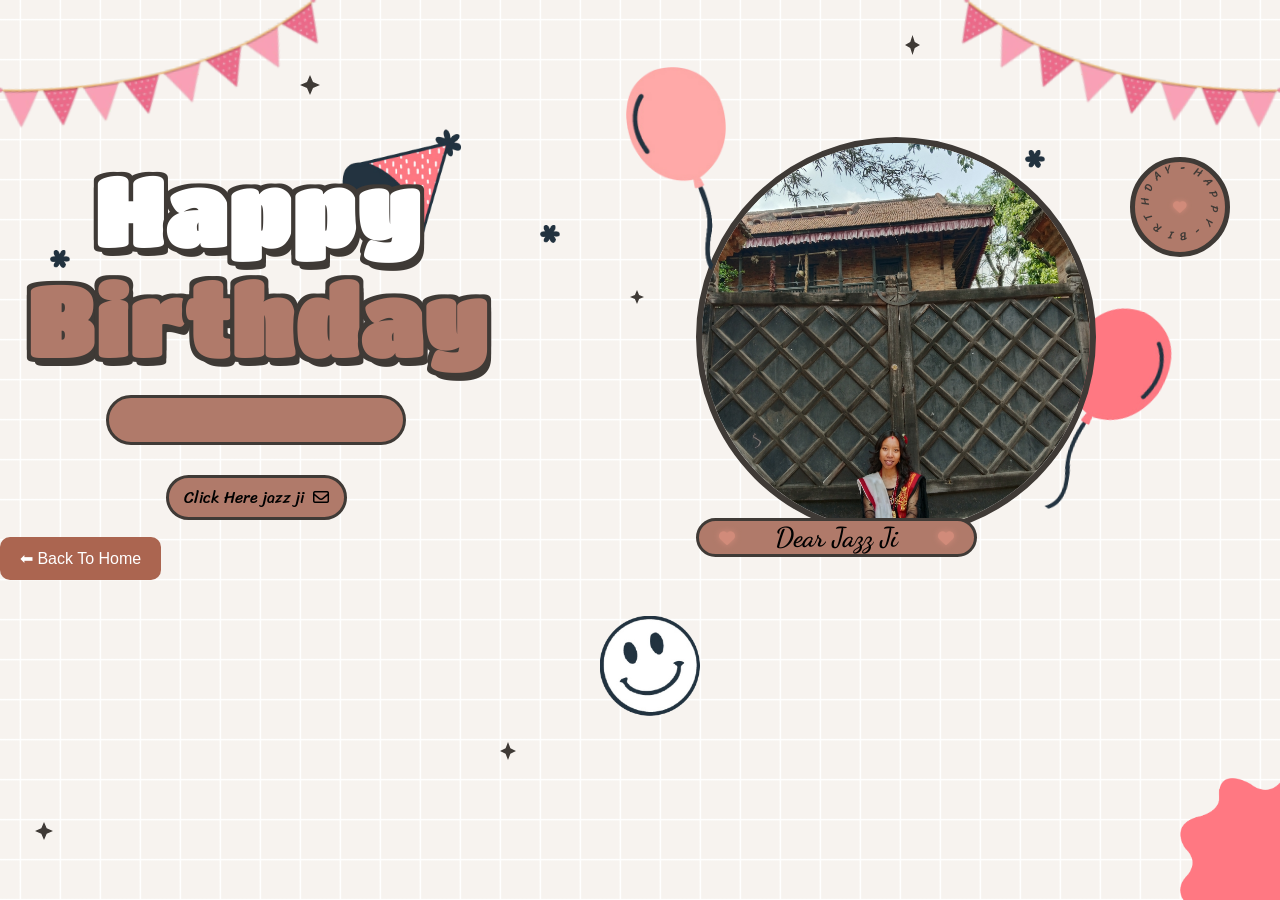
==== otter2gift/index.html @ 7d3ee472 "Add files via upload" ====
<!DOCTYPE html>
<html lang="en">

<head>
    <meta charset="UTF-8">
    <meta name="viewport" content="width=device-width, initial-scale=1.0">
    <title> Birthday sheet </title>
    <link rel="stylesheet" href="style.css">
    <link rel="stylesheet" href="https://cdnjs.cloudflare.com/ajax/libs/font-awesome/6.5.1/css/all.min.css"
        integrity="sha512-DTOQO9RWCH3ppGqcWaEA1BIZOC6xxalwEsw9c2QQeAIftl+Vegovlnee1c9QX4TctnWMn13TZye+giMm8e2LwA=="
        crossorigin="anonymous" referrerpolicy="no-referrer" />
    <link
        href="https://fonts.googleapis.com/css2?family=Dancing+Script:wght@500;700&family=Poppins:wght@400;600&display=swap"
        rel="stylesheet">
    <script src="https://code.jquery.com/jquery-3.7.1.min.js"
        integrity="sha256-/JqT3SQfawRcv/BIHPThkBvs0OEvtFFmqPF/lYI/Cxo=" crossorigin="anonymous"></script>
</head>

<body>
    <div id="wrapper">
        <div class="flag__birthday">
            <img src="1.png" alt="" width="350" class="flag__left">
            <img src="1.png" alt="" width="350" class="flag__right">
        </div>
        <div class="content">
            <div class="left">
                <div class="title">
                    <h1 class="happy">
                        <span style="--t: 4s;">H</span>
                        <span style="--t: 4.2s;">a</span>
                        <span style="--t: 4.4s;">p</span>
                        <span style="--t: 4.6s;">p</span>
                        <span style="--t: 4.8s;">y</span>
                    </h1>
                    <h1 class="birthday">
                        <span style="--t: 5s;">B</span>
                        <span style="--t: 5.2s;">i</span>
                        <span style="--t: 5.4s;">r</span>
                        <span style="--t: 5.6s;">t</span>
                        <span style="--t: 5.8s;">h</span>
                        <span style="--t: 6s;">d</span>
                        <span style="--t: 6.2s;">a</span>
                        <span style="--t: 6.4s;">y</span>
                    </h1>
                    <div class="hat">
                        <img src="hat.png" alt="" width="130">
                    </div>
                </div>
                <div class="date__of__birth">
                    <span></span>
                </div>
                <div class="btn">
                    <button id="btn__letter">
                        <div class="mail">
                            Click Here jazz ji
                            <i class="fa-regular fa-envelope"></i>
                        </div>
                    </button>

                </div>
            </div>
            <div class="right">
                <div class="box__account">
                    <div class="image">
                        <img src="2.jpg" alt="">
                    </div>
                    <div class="name">
                        <i class="fa-solid fa-heart"></i>
                        <span>Dear Jazz Ji</span>
                        <i class="fa-solid fa-heart"></i>
                    </div>
                    <div class="balloon_one">
                        <img width="100px" src="balloon1.png" alt="">
                    </div>
                    <div class="balloon_two">
                        <img width="100px" src="balloon2.png" alt="">
                    </div>
                </div>
                <div class="cricle">
                    <div class="text__cricle">
                        <span style="--i: 1;">h</span>
                        <span style="--i: 2;">a</span>
                        <span style="--i: 3;">p</span>
                        <span style="--i: 4;">p</span>
                        <span style="--i: 5;">y</span>
                        <span style="--i: 6;">-</span>
                        <span style="--i: 7;">b</span>
                        <span style="--i: 8;">i</span>
                        <span style="--i: 9;">r</span>
                        <span style="--i: 10;">t</span>
                        <span style="--i: 11;">h</span>
                        <span style="--i: 12;">d</span>
                        <span style="--i: 13;">a</span>
                        <span style="--i: 14;">y</span>
                        <span style="--i: 15;">-</span>
                    </div>
                    <i class="fa-solid fa-heart"></i>
                </div>
            </div>
        </div>
        <div class="decorate_star star1" style="--t: 15s;"></div>
        <div class="decorate_star star2" style="--t: 15.2s;"></div>
        <div class="decorate_star star3" style="--t: 15.4s;"></div>
        <div class="decorate_star star4" style="--t: 15.6s;"></div>
        <div class="decorate_star star5" style="--t: 15.8s;"></div>
        <div class="decorate_flower--one" style="--t: 15s;">
            <img width="20" src="decorate_flower.png" alt="">
        </div>
        <div class="decorate_flower--two" style="--t: 15.3s;">
            <img width="20" src="decorate_flower.png" alt="">
        </div>
        <div class="decorate_flower--three" style="--t: 15.6s;">
            <img width="20" src="decorate_flower.png" alt="">
        </div>
        <div class="decorate_bottom">
            <img src="decorate.png" alt="" width="100">
        </div>
        <div class="smiley__icon">
            <img src="smiley_icon.png" alt="" width="100">
        </div>


        <div class="boxMail">
            <i class="fa-solid fa-xmark"></i>
            <div class="boxMail-container">
                <div class="card1">
                    <div class="userImg">
                        <img src="2.jpg" alt="personpic">
                    </div>
                    <h4 class="username">To: Jazz Ji 💖<span class="underline"></span></h4>

                    <h3>Happy Birthday</h3>
                    <div class="imageCute">
                        <img src="9.png" alt="personpic">
                    </div>
                </div>
                <div class="card2">
                    <div class="card2-content">
                        <h3>To You!</h3>
                        <h2>Happy birthday 🥳🎂🥳 purnika ji Happy Birthday, you beautiful little chaos ✨💛

                            I hope today treats you as gently and warmly as you deserve. You have been doing so much
                            better than you even give yourself credit for, and honestly, I hope you pause for a second
                            and *see that*. You are growing, learning, and handling things in a way your past self would
                            be really proud of.

                            But also—serious note—you need to eat more 😤 I am not joking. Go get your favorite food
                            today and do not even think twice about it. Your body deserves love just as much as your
                            heart does.

                            And hey… do not forget you are allowed to love yourself loudly, not just quietly in the
                            background. You do not always have to “earn” rest or kindness—you already deserve it just by
                            being you.

                            Now go enjoy your day, smile a lot, eat a lot, and let yourself be a little spoiled today.
                            You have earned that much at least… maybe even more than you think 😉

                        </h2>

                        <div class="imageCute2">
                            <img src="9.png" alt="personpic">
                        </div>
                    </div>
                </div>
            </div>
        </div>
        <button onclick="goHome()" class="back-btn">
            ⬅ Back To Home
        </button>
    </div>

</body>
<script>
    let datetxt = "4 jestha 2083 BS";
    let datatxtletter = "My love. You are a very special girl. I always silently thank you for coming into my life. Today, I wish you all the best, lots of health, and lots of joy. I always hope we will celebrate many more birthdays like this together. Happy birthday to you.💕";
    let titleLetter = "To you";
    let charArrDate = datetxt.split('');
    let charArrDateLetter = datatxtletter.split('');
    let charArrTitle = titleLetter.split('');
    let currentIndex = 0;
    let currentIndexLetter = 0;
    let currentIndexTitle = 0;
    let date__of__birth = document.querySelector(".date__of__birth span");
    let text__letter = document.querySelector(".text__letter p");
    setTimeout(function () {
        timeDatetxt = setInterval(function () {
            if (currentIndex < charArrDate.length) {
                date__of__birth.textContent += charArrDate[currentIndex];
                currentIndex++;
            }
            else {
                let i = document.createElement("i");
                i.className = "fa-solid fa-star"
                document.querySelector(".date__of__birth").prepend(i)
                document.querySelector(".date__of__birth").appendChild(i.cloneNode(true))
                clearInterval(timeDatetxt)
            }
        }, 100)
    }, 12000)

    var intervalContent;
    var intervalTitle;
    $("#btn__letter").on("click", function () {
        $(".box__letter").slideDown()
        setTimeout(function () {
            $(".letter__border").slideDown();
        }, 1000)
        setTimeout(function () {
            intervalTitle = setInterval(function () {
                if (currentIndexTitle < charArrTitle.length) {
                    document.querySelector(".title__letter").textContent += charArrTitle[currentIndexTitle];
                    let i = document.createElement("i");
                    i.className = "fa-solid fa-heart"
                    document.querySelector(".title__letter").appendChild(i)
                    currentIndexTitle++;
                }
                else {
                    clearInterval(intervalTitle)
                }
            }, 100)
        }, 2000)
        setTimeout(function () {
            document.querySelector("#heart__letter").classList.add("animationOp");
            document.querySelector(".love__img").classList.add("animationOp");
            document.querySelector("#mewmew").classList.add("animationOp");
        }, 2800)
        setTimeout(function () {
            document.querySelectorAll(".heart").forEach((item) => {
                item.classList.add("animation")
            })
        }, 3500)
        setTimeout(function () {
            intervalContent = setInterval(function () {
                if (currentIndexLetter < charArrDateLetter.length) {
                    text__letter.textContent += charArrDateLetter[currentIndexLetter];
                    currentIndexLetter++;
                }
                else {
                    clearInterval(intervalContent)
                }
            }, 50)
        }, 6000)
    })
    $(".close").on("click", function () {
        clearInterval(intervalContent)
        document.querySelector(".title__letter").textContent = "";
        text__letter.textContent = "";
        currentIndexLetter = 0
        currentIndexTitle = 0
        document.querySelector("#heart__letter").classList.remove("animationOp");
        document.querySelector(".love__img").classList.remove("animationOp");
        document.querySelector("#mewmew").classList.remove("animationOp");
        document.querySelectorAll(".heart").forEach((item) => {
            item.classList.remove("animation")
        })
        $(".box__letter").slideUp();
        $(".letter__border").slideUp();
    })
  
    let mailBox = document.querySelector('.mail')
    let boxmail = document.querySelector('.boxMail')
    var close = document.querySelector('.fa-xmark')
    mailBox.onclick = function () {
        mailBox.classList.toggle('active')
        boxmail.classList.add('active')
    }

    close.addEventListener('click', function () {
        boxmail.classList.remove('active')
    })
      function goHome() {
        window.location.href = "../index.html";
    }
</script>

</html>
---- otter2gift/style.css ----
@import url('https://fonts.googleapis.com/css2?family=Coiny&family=Titan+One&display=swap');
@import url('https://fonts.googleapis.com/css2?family=Nerko+One&family=Sriracha&display=swap');
@import url('https://fonts.googleapis.com/css2?family=Dancing+Script:wght@700&display=swap');

* {
    padding: 0;
    margin: 0;
    box-sizing: border-box;
}

:root {
    --color-pink: #F7F3EF;
    /* soft warm background (light but not white) */
    --color-white: #FFFFFF;

    --color-black: #3F3A36;
    /* readable warm dark text */

    --color-text-pink: #B07A6A;
    /* soft warm accent (not too pink) */
    --color-heart: #D18B7A;
    /* gentle peach accent */

    --color-bg-letter: #FFF9F4;
    /* clean paper-like card bg */
    --color-border: #E6DAD1;
    /* soft warm border */
}

html {
    height: 100%;
}

body {
    position: relative;
    font-size: 16px;
    margin: 0;
    padding: 0;
    height: 100%;
    background-image: linear-gradient(var(--color-pink), var(--color-pink));
}

#wrapper {
    position: relative;
    background-color: transparent;
    background-image: linear-gradient(0deg, transparent 24%, rgba(255, 255, 255, 1) 25%, rgba(255, 255, 255, 1) 26%, transparent 27%, transparent 74%, rgba(255, 255, 255, 1) 75%, rgba(255, 255, 255, 1) 76%, transparent 77%, transparent), linear-gradient(90deg, transparent 24%, rgba(255, 255, 255, 1) 25%, rgba(255, 255, 255, 1) 26%, transparent 27%, transparent 74%, rgba(255, 255, 255, 1) 75%, rgba(255, 255, 255, 1) 76%, transparent 77%, transparent);
    height: 100%;
    background-size: 80px 80px;
    overflow: hidden;
    z-index: 1;
}

.flag__birthday {
    display: flex;
    justify-content: space-between;
    transform: translateY(-200px);
    animation: translateYFlag 1.5s 2s forwards;
}

@keyframes translateYFlag {
    to {
        transform: translateY(-10px);
    }
}

.flag__birthday .flag__left {
    transform: rotate(-10deg) translate(-20px, 30px);
}

.flag__birthday .flag__right {
    transform: rotate(10deg) translate(20px, 30px) scaleX(-1);
}

.content {
    width: 100%;
    position: relative;
    display: flex;
    padding-top: 3rem;
}

.content .left,
.content .right {
    position: relative;
    display: flex;
    flex-direction: column;
    justify-content: center;
    align-items: center;
}

.content .left {
    width: 40%;
}

.content .right {
    width: 60%;
}

.left .btn {
    transform: scale(0);
    animation: scaleCricle 2s 16s forwards ease-in-out;
}

#btn__letter {
    position: relative;
    margin-top: 30px;
    background-color: var(--color-text-pink);
    outline: none;
    padding: 5px 15px;
    font-size: 1rem;
    border-radius: 50px;
    border: 3px solid var(--color-black);
    font-family: "Sriracha", cursive;
    display: flex;
    align-items: center;
    justify-content: center;
    cursor: pointer;
    z-index: 2;
    transform: scale(1);
    transition: all .5s ease-in-out;
}

#btn__letter:active {
    transform: scale(0.7);
}

#btn__letter i {
    margin-left: 5px;
}

#btn__letter:hover {
    border-color: var(--color-heart);
    background-color: var(--color-heart);
    color: #fff;
    box-shadow: rgba(0, 0, 0, 0.24) 0px 3px 8px;
}

#btn__letter:hover i {
    animation: rotateHeart 1s infinite linear;
}

@keyframes rotateHeart {

    0%,
    50%,
    100% {
        transform: rotate(0deg);
    }

    25% {
        transform: rotate(12deg);
    }

    75% {
        transform: rotate(-12deg);
    }
}

.title {
    position: relative;
    width: 100%;
    display: flex;
    justify-content: center;
    font-family: "Titan One", sans-serif;
    font-size: 3rem;
    flex-direction: column;
    perspective: 1000px;
}

.title .happy,
.title .birthday {
    position: relative;
    text-shadow: 4px 4px var(--color-black),
        -4px 4px var(--color-black),
        4px -4px var(--color-black),
        -4px -4px var(--color-black),
        4px 8px 0 var(--color-black);
    font-weight: bold;
    display: flex;
    justify-content: center;
}

.title .happy {
    color: var(--color-white);
}

.title .happy span,
.title .birthday span {
    transform: translateY(50px);
    opacity: 0;
    visibility: hidden;
    animation: txtTranslateY .5s var(--t) forwards;
}

@keyframes txtTranslateY {
    100% {
        transform: translateY(0);
        opacity: 1;
        visibility: visible;
    }
}

.title .birthday {
    color: var(--color-text-pink);
}

.title .hat {
    position: absolute;
    right: 45px;
    top: -350px;
    transform: rotate(-40deg);
    z-index: -1;
    animation: topHat 4s 7s forwards ease;
}

@keyframes topHat {

    20%,
    30% {
        top: -30px;
        transform-origin: left;
        transform: rotate(-40deg);
    }

    35%,
    100% {
        top: -30px;
        transform: rotate(0deg);
    }
}

.date__of__birth,
.name {
    display: flex;
    justify-content: space-around;
    align-items: center;
    background-color: var(--color-text-pink);
    border-radius: 50px;
    margin-top: 20px;
    font-family: "Sriracha", cursive;

}

.date__of__birth {
    border: 3px solid var(--color-black);
    position: relative;
    transform: translateY(-100px);
    z-index: -1;
    opacity: 0;
    visibility: hidden;
    width: 0px;
    animation: dateOfBirth 5s 9s forwards;
}

@keyframes dateOfBirth {

    20%,
    40% {
        width: 0px;
        height: 0;
        transform: translateY(0px);
        opacity: 1;
        visibility: visible;
    }

    45% {
        transform: translateY(0px);
        opacity: 1;
        visibility: visible;
        width: 300px;
        height: 0px;
    }

    50%,
    100% {
        transform: translateY(0px);
        opacity: 1;
        visibility: visible;
        width: 300px;
        height: 50px;
    }
}

.name {
    position: absolute;
    padding: 0px 20px;
    bottom: -20px;
    border: 3px solid var(--color-black);
    font-family: 'Dancing Script', cursive, Impact, Haettenschweiler, 'Arial Narrow Bold', sans-serif;
}

.date__of__birth span,
.name span {
    font-weight: bold;
    margin: 0px 40px;
}

.date__of__birth span {
    font-size: 1.2rem;
}

.name span {
    font-size: 1.7rem;
}

.right .box__account {
    position: relative;
    transform: translateY(700px);
    animation: topBoxImage 8s 7s forwards ease-in;
}

@keyframes topBoxImage {
    to {
        transform: translateY(0);
    }
}

.content .right .image {
    position: relative;
    width: 400px;
    height: 400px;
    border-radius: 50%;
    overflow: hidden;
    display: flex;
    align-items: center;
    border: 6px solid var(--color-black);
}

.content .right .image img {
    width: 100%;
    object-fit: cover;

}

.cricle {
    position: absolute;
    top: 20px;
    right: 50px;
    display: flex;
    justify-content: center;
    align-items: center;
    transform: scale(0);
    animation: scaleCricle 3s 15s forwards ease-in-out;
}

@keyframes scaleCricle {
    0% {
        transform: scale(0);
    }

    10% {
        transform: scale(1.3);
    }

    20% {
        transform: scale(0.7);
    }

    30%,
    100% {
        transform: scale(1);
    }

}

.text__cricle {
    width: 100px;
    height: 100px;
    background-color: var(--color-text-pink);
    border-radius: 50%;
    border: 5px solid var(--color-black);
    display: flex;
    justify-content: center;
    align-items: center;
    animation: rotateCricle 5s linear infinite;
}

@keyframes rotateCricle {
    to {
        transform: rotate(360deg);
    }
}

.text__cricle span {
    top: 0%;
    left: 50%;
    position: absolute;
    color: var(--color-black);
    transform: rotate(calc(var(--i) * 24deg));
    transform-origin: 0 45px;
    font-family: "Sriracha", cursive;
    text-transform: uppercase;
    font-size: 0.7rem;
}

.fa-heart {
    color: var(--color-heart);
    filter: drop-shadow(0 0 3px var(--color-heart));
    animation: scaleHeart 1s infinite linear;
}

.cricle .fa-heart {
    position: absolute;
    transform: scale(0.85);
}

@keyframes scaleHeart {
    50% {
        transform: scale(1.2);
    }
}

.right .balloon_one {
    position: absolute;
    top: -70px;
    left: -70px;
    animation: balloon1 2s infinite linear;
}

@keyframes balloon1 {

    0%,
    50%,
    100% {
        transform-origin: bottom right;
        transform: rotate(0deg);
    }

    25% {
        transform-origin: bottom right;
        transform: rotate(3deg);
    }

    75% {
        transform-origin: bottom right;
        transform: rotate(-3deg);
    }
}

.right .balloon_two {
    position: absolute;
    top: 170px;
    right: -65px;
    z-index: -1;
    transform: rotate(10deg);
    animation: balloon2 2s infinite linear;
}

@keyframes balloon2 {

    0%,
    50%,
    100% {
        transform-origin: bottom left;
        transform: rotate(10deg);
    }

    25% {
        transform-origin: bottom left;
        transform: rotate(7deg);
    }

    75% {
        transform-origin: bottom left;
        transform: rotate(13deg);
    }
}

.decorate_star {
    position: absolute;
    transform: scale(0);
    background-color: var(--color-black);
    clip-path: polygon(0 50%, 35% 35%, 50% 0, 65% 35%, 100% 50%, 65% 65%, 50% 100%, 35% 65%);
    animation: scaleCricle 3s var(--t) forwards,
        scaleStar 2s 16s infinite ease-in-out;
}

.decorate_star.star1 {
    width: 20px;
    height: 20px;
    top: 75px;
    left: 300px;
}

.decorate_star.star2 {
    width: 15px;
    height: 20px;
    top: 35px;
    right: 360px;
}

.decorate_star.star3 {
    width: 14px;
    height: 14px;
    top: 290px;
    left: 630px;
}

.decorate_star.star4 {
    width: 18px;
    height: 18px;
    bottom: 60px;
    left: 35px;
}

.decorate_star.star5 {
    width: 16px;
    height: 18px;
    bottom: 140px;
    left: 500px;
}

@keyframes scaleStar {
    25% {
        transform: scale(0.8);
    }

    50% {
        transform: scale(1.1);
    }
}

.decorate_bottom {
    position: absolute;
    right: 0;
    bottom: -10px;
}

.decorate_flower--one {
    position: absolute;
    top: 250px;
    left: 50px;
    transform: scale(0);
    animation: scaleCricle 3s var(--t) forwards ease-in-out;
}

.decorate_flower--two {
    position: absolute;
    top: 225px;
    left: 540px;
    transform: scale(0);
    animation: scaleCricle 3s var(--t) forwards ease-in-out;
}

.decorate_flower--three {
    position: absolute;
    top: 150px;
    right: 235px;
    transform: scale(0);
    animation: scaleCricle 3s var(--t) forwards ease-in-out;
}

.smiley__icon {
    position: absolute;
    bottom: 180px;
    left: 600px;
    transform: scale(0);
    animation: scaleCricle 3s 15s forwards ease-in-out;
}


.box__letter {
    position: fixed;
    top: 0;
    left: 0;
    background-color: rgba(0, 0, 0, .5);
    width: 100%;
    height: 100%;
    z-index: 10;
    display: none;
}

.box__letter .letter__border {
    position: absolute;
    width: 55vw;
    height: 450px;
    background-color: var(--color-white);
    border-radius: 27px;
    padding: 17px;
    box-shadow: rgba(0, 0, 0, 0.24) 0px 3px 8px;
    top: 50%;
    left: 50%;
    transform: translate(-50%, -50%);
    display: none;
}

.letter__border .close {
    position: absolute;
    right: -10px;
    top: -10px;
    width: 30px;
    height: 30px;
    background-color: var(--color-white);
    border-radius: 50%;
    display: flex;
    justify-content: center;
    align-items: center;
    box-shadow: rgba(99, 99, 99, 0.2) 0px 2px 8px 0px;
    cursor: pointer;
}

.letter__border .letter {
    width: 100%;
    height: 100%;
    background-color: var(--color-bg-letter);
    border-radius: 10px;
    padding-top: 15px;
}

.letter__border .letter .title__letter {
    text-align: center;
    font-family: 'Dancing Script', cursive;
    font-weight: bold;
    font-size: 2.4rem;
}

.title__letter .fa-solid {
    margin-left: 5px;
    font-size: 1.3rem;
}

.letter__border .letter .content__letter {
    position: relative;
    width: 100%;
    height: 100%;
    display: flex;
    padding-top: 1.5rem;
    padding-bottom: 70px;
}

.letter__border .letter .content__letter .left {
    position: relative;
    width: 50%;
    height: 100%;
    padding: 1.7rem;
    border-right: 3px solid var(--color-border);
}

.content__letter .left #heart__letter {
    opacity: 0;
    width: 100%;
}

#heart__letter.animationOp {
    animation: opacityHeart 1s 1s forwards;
}

@keyframes opacityHeart {
    to {
        opacity: 1;
    }
}

.content__letter .left .heart {
    position: absolute;
    opacity: 0;
}

.content__letter .left .heart.animation {
    animation: scaleHeartLetter 1s var(--t) infinite ease-in-out;
}

@keyframes scaleHeartLetter {
    0% {
        opacity: 1;
        transform: scale(0);
    }

    10% {
        opacity: 1;
        transform: scale(1.3);
    }

    20% {
        opacity: 1;
        transform: scale(0.7);
    }

    30%,
    100% {
        opacity: 1;
        transform: scale(1);
    }

}

.content__letter .left .heart_1 {
    top: 90px;
    left: 30px;
}

.content__letter .left .heart_2 {
    top: 20px;
    right: 70px;
}

.content__letter .left .heart_3 {
    bottom: 50px;
    left: 145px;
}

.content__letter .left .heart_4 {
    top: 140px;
    right: 35px;
}

.content__letter .right {
    position: relative;
    width: 50%;
}

.content__letter .right .love__img {
    opacity: 0;
    position: absolute;
    right: 20px;
    top: -100px;
}

.love__img.animationOp {
    animation: opacityHeart 1s 1s forwards;
}

.content__letter .right .text__letter {
    margin-top: 60px;
    padding: 20px 15px 10px 15px;
    font-family: 'Dancing Script', cursive;
    font-size: 1.3rem;
}

.content__letter .right #mewmew {
    position: absolute;
    bottom: 0;
    right: 0;
    opacity: 0;
}

#mewmew.animationOp {
    animation: opacityHeart 1s 1s forwards;
}


#copy {
    position: fixed;
    bottom: 12px;
    left: 50%;
    transform: translateX(-50%);
    font-size: 1rem;
}

#copy a {
    text-decoration: none;
    color: #191919d7;
}

#copy p {
    color: #4275ff;
    text-align: center;
    font-weight: 700;
    cursor: pointer;
}



@media screen and (max-width: 658px) {

    .flag__birthday .flag__left {
        transform: rotate(-10deg) translate(-119px, 3px);
    }

    .flag__birthday .flag__right {
        transform: rotate(10deg) translate(-106px, 39px) scaleX(-1);
    }

    .content {
        width: 100%;
        position: relative;
        display: flex;
        flex-direction: column;
        justify-content: center;
        gap: 25px;
        align-items: center;
        padding-top: 2rem;
    }

    .title {
        position: relative;
        width: 100%;
        display: flex;
        justify-content: center;
        font-family: "Titan One", sans-serif;
        font-size: 1.5rem;
        letter-spacing: 8px;
        flex-direction: column;
        perspective: 1000px;
    }

    #btn__letter {
        position: relative;
        margin-top: 17px;
        width: 209px;
        background-color: var(--color-text-pink);
        outline: none;
        padding: 6px 4px;
        font-size: 1rem;
        border-radius: 50px;
        border: 3px solid var(--color-black);
        font-family: "Sriracha", cursive;
        display: flex;
        align-items: center;
        justify-content: center;
        cursor: pointer;
        z-index: 2;
        /* transform: scale(1); */
        transition: all .5s ease-in-out;
    }

    .cricle {
        position: absolute;
        top: 10px;
        right: -54px;
        display: flex;
        justify-content: center;
        align-items: center;
        transform: scale(0);
        animation: scaleCricle 3s 15s forwards ease-in-out;
    }

    .title .hat {
        position: absolute;
        right: -98px;
        top: -51px !important;
        transform: rotate(-40deg);
        z-index: -1;
        animation: topHat 4s 7s forwards ease;
    }

    .box__letter .letter__border {
        position: absolute;
        width: 90vw;
        height: 315px;
        background-color: var(--color-white);
        border-radius: 27px;
        padding: 17px;
        box-shadow: rgba(0, 0, 0, 0.24) 0px 3px 8px;
        top: 50%;
        left: 50%;
        transform: translate(-50%, -50%);
        display: none;
    }

    .letter__border .letter {
        width: 100%;
        height: 100%;
        background-color: var(--color-bg-letter);
        border-radius: 10px;
        padding-top: 15px;
    }

    .letter__border .letter .title__letter {
        text-align: center;
        font-family: 'Dancing Script', cursive, system-ui, -apple-system, BlinkMacSystemFont, 'Segoe UI', Roboto, Oxygen, Ubuntu, Cantarell, 'Open Sans', 'Helvetica Neue', sans-serif;
        font-weight: bold;
        font-size: 1.4rem;
    }

    .letter__border .letter .content__letter {
        position: relative;
        width: 100%;
        height: 100%;
        display: flex;
        padding-top: .7rem;
        padding-bottom: 70px;
    }

    .content__letter .right .text__letter {
        margin-top: -14px;
        padding: 20px 15px 10px 15px;
        font-family: 'Dancing Script', cursive;
        font-size: .8rem;
    }

    .content__letter .right .love__img {
        opacity: 0;
        position: absolute;
        right: 126px;
        top: 167px;
    }

    .love__img img {

        width: 84px;

    }

    .content .right .image {
        position: relative;
        width: 200px;
        height: 200px;
        border-radius: 50%;
        overflow: hidden;
        display: flex;
        align-items: center;
        border: 6px solid var(--color-black);
    }

    .name {
        position: absolute;
        padding: 0px 3px;
        bottom: -6px;
        border: 3px solid var(--color-black);
    }

    .name span {
        font-size: 1rem;
    }

    .right .balloon_one {
        position: absolute;
        top: 10px;
        left: -77px;
        animation: balloon1 2s infinite linear;
    }

    .right .balloon_one img {
        width: 76px !important;
    }


}







.boxMail {
    position: fixed;
    background: rgb(0, 0, 0, 0.8);
    width: 100%;
    height: 100%;
    opacity: 0;
    top: 0;
    display: flex;
    justify-content: center;
    align-items: center;
    transform: scale(0.3);
    visibility: hidden;
    transition: all 0.5s;
    z-index: 100000000;
}

.boxMail.active {
    opacity: 1;
    visibility: visible;
    transform: scale(1);
}

.boxMail .boxMail-container {
    position: absolute;
    width: 750px;
    height: 500px;
    display: flex;
    margin: 0;
    transform: scale(0.9);
    -webkit-perspective: 2000px;
    perspective: 2000px;
    transition: all 0.5s;
}

.boxMail .boxMail-container:hover {
    transform: rotate(-5deg);
    filter: drop-shadow(0 0 10px #C97F6D);
}

.boxMail .boxMail-container:hover .card1 {
    transform: translate(-187px, -250px) rotateY(-140deg);
}

.boxMail .boxMail-container .card1,
.boxMail .boxMail-container .card2 {
    position: absolute;
    width: 100%;
    height: 100%;
    top: 50%;
    left: 50%;
    transform: translate(-50%, -50%);
    border: 1px solid black;
}

.boxMail .boxMail-container .card1 {
    position: absolute;
    width: 50%;
    height: 100%;

    background: linear-gradient(to right,
            #D18B7A,
            #E6C2B2 60%);

    color: #3F3A36;
    display: flex;
    justify-content: center;
    align-items: center;
    flex-direction: column;
    box-shadow: none; /* removes glow completely */
}

.boxMail-container .card1 {
    z-index: 1;
    -webkit-transform-style: preserve-3d;
    transform-style: preserve-3d;
    transform-origin: left;
    transition: all 1s ease-in-out;
}

.boxMail .boxMail-container .card1 .userImg {
    position: relative;
    width: 80px;
    height: 80px;
    background-color: white;
    border-radius: 50%;
    overflow: hidden;
    border: 2px solid white;
    cursor: pointer;
    margin-bottom: 20px;
}

.boxMail .boxMail-container .card1 .userImg img {
    position: absolute;
    object-fit: cover;
    width: calc(100%);
    height: calc(100%);
}

.boxMail .boxMail-container .card1 h3 {
    font-family: 'Dancing Script', cursive;
    font-size: 40px;
    text-transform: uppercase;
    width: 80%;
    text-align: center;
    line-height: 1.5;
    letter-spacing: 5px;
    transform: rotate(-5deg);
    text-shadow: 0 0 5px white,
        0 0 10px white;
}

.boxMail .boxMail-container .card2 {
    position: relative;
    width: 50%;
    height: 100%;
    background: linear-gradient(to right, #e0e0e0, #ffffff 30%);
    -webkit-transform-style: preserve-3d;
    transform-style: preserve-3d;
    transform-origin: left;
    transition: all 1s;
}

.boxMail .boxMail-container .card2 .card2-content {
    width: 100%;
    height: 100%;
    position: relative;

    background: linear-gradient(
        135deg,
        #F1E3DA 0%,
        #D9B4A7 100%
    );

    transition: all 1s;
    overflow: hidden;

    font-family: "Inter", serif;
    color: #3F3A36;
    box-shadow: none; /* removes glow completely */
}

.boxMail .boxMail-container:hover .card2-content {
    transform: translate(20px, 20px);
    box-shadow: -1px -1px 5px rgb(0, 0, 0, 0.4);
}

.boxMail .boxMail-container .card2 h3 {
    font-family: 'Dancing Script', cursive;
    padding: 20px 0px 10px 60px;
    opacity: 0;
    visibility: hidden;
    font-size: 25px;

    text-shadow: 0 1px 2px rgba(63, 58, 54, 0.12);
    color: #5A4A44;
}

.boxMail .boxMail-container .card2:hover h3 {
    animation: texth3 3s forwards;
    animation-delay: 2s;
    transition: 1s;
}

@keyframes texth3 {
    0% {
        opacity: 1;
        visibility: visible;
        padding: 20px 0px 10px 60px;
    }

    100% {
        opacity: 1;
        visibility: visible;
        padding: 20px 0px 10px 152px;
    }
}

.boxMail .boxMail-container .card2 h2 {
    font-family: 'Dancing Script', cursive;
    padding: 0px 20px;
    text-indent: 20px;
    font-size: 22px;
    opacity: 0;
}

.boxMail .boxMail-container .card2:hover h2 {
    animation: texth2 2s forwards;
    animation-delay: 4s;
    transition: 1s;
}

@keyframes texth2 {
    0% {
        opacity: 0;
    }

    100% {
        opacity: 1;
    }
}

.boxMail .boxMail-container .card2 .card2-content .imageCute2 {
    position: absolute;
    top: 5px;
    left: 20px;
    opacity: 0;
    transition: 1s;
}

.boxMail .boxMail-container .card2 .card2-content:hover .imageCute2 {
    animation: cute3 1s linear infinite,
        cute4 3s 2s forwards;
    animation-delay: 2s;
    transition: 1s;
}

@keyframes cute3 {
    0% {
        opacity: 1;
        transform: rotate(0deg);
    }

    25% {
        opacity: 1;
        transform: rotate(5deg);
    }

    50% {
        opacity: 1;
        transform: rotate(0deg);
    }

    75% {
        opacity: 1;
        transform: rotate(-5deg);
    }

    100% {
        opacity: 1;
        transform: rotate(0deg);
    }
}

@keyframes cute4 {
    0% {
        left: 20px;
    }

    100% {
        left: 100px;
    }
}

.boxMail .boxMail-container .card2 .card2-content .imageCute2 img {
    width: 40px;
}

.boxMail .fa-xmark {
    position: fixed;
    top: 0;
    right: 0;
    font-size: 30px;
    padding: 10px 25px;
    cursor: pointer;
    color: white;
    z-index: 10000000000000000;
}
.back-btn {
    padding: 12px 20px;

    border: none;
    border-radius: 10px;

    background: #ab6550;
    color: white;

    cursor: pointer;
    font-size: 1rem;
}

.back-btn:hover {
    background: #ff5c2b;
}
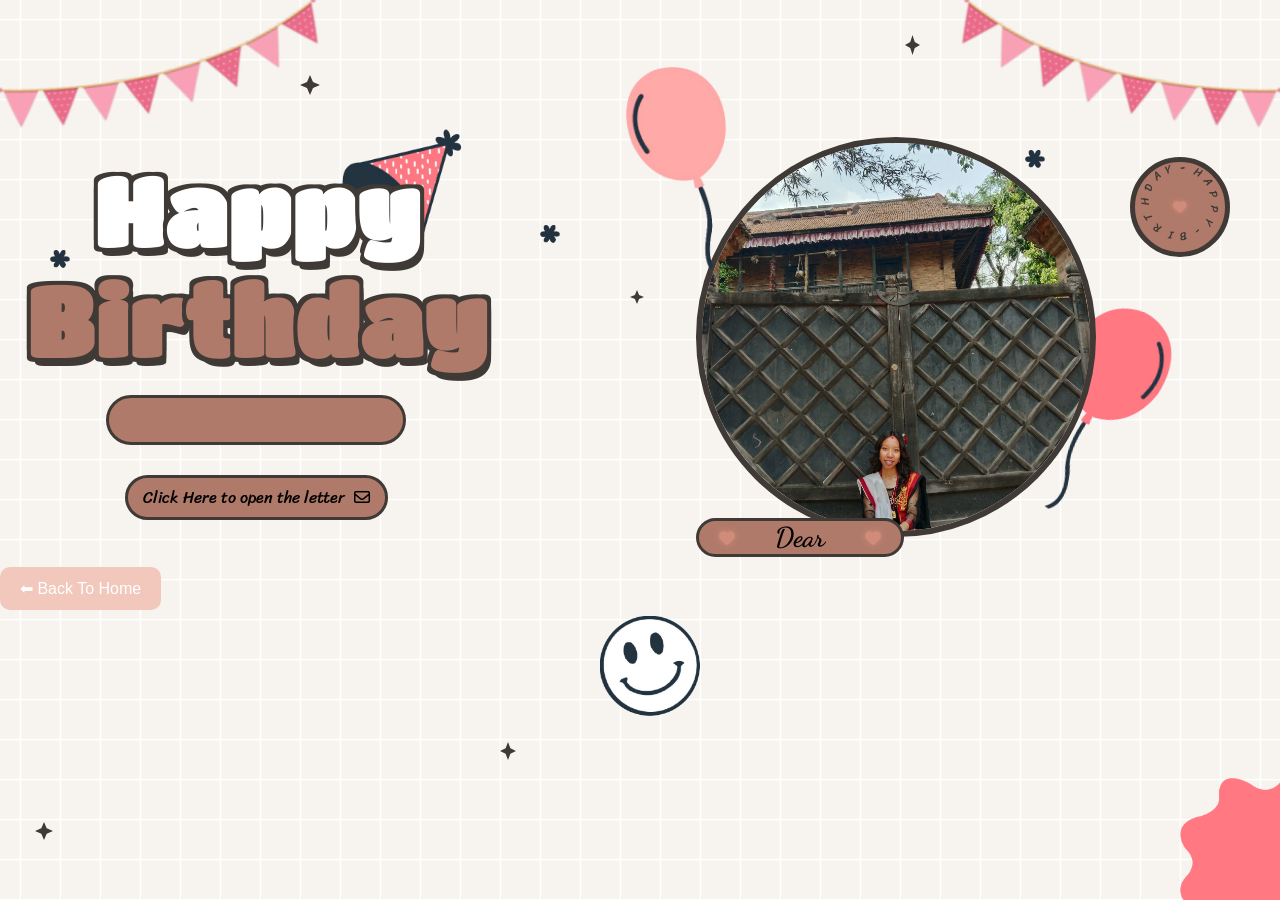
==== commit b58c2ccb: "Resolve HTML encoding issues in index.html" ====
--- a/otter2gift/index.html
+++ b/otter2gift/index.html
@@ -52,7 +52,7 @@
                 <div class="btn">
                     <button id="btn__letter">
                         <div class="mail">
-                            Click Here jazz ji
+                            Click Here to open the letter
                             <i class="fa-regular fa-envelope"></i>
                         </div>
                     </button>
@@ -66,7 +66,7 @@
                     </div>
                     <div class="name">
                         <i class="fa-solid fa-heart"></i>
-                        <span>Dear Jazz Ji</span>
+                        <span>Dear</span>
                         <i class="fa-solid fa-heart"></i>
                     </div>
                     <div class="balloon_one">
@@ -127,7 +127,7 @@
                     <div class="userImg">
                         <img src="2.jpg" alt="personpic">
                     </div>
-                    <h4 class="username">To: Jazz Ji 💖<span class="underline"></span></h4>
+                    <h4 class="username">To:name 💖<span class="underline"></span></h4>
 
                     <h3>Happy Birthday</h3>
                     <div class="imageCute">
@@ -137,7 +137,7 @@
                 <div class="card2">
                     <div class="card2-content">
                         <h3>To You!</h3>
-                        <h2>Happy birthday 🥳🎂🥳 purnika ji Happy Birthday, you beautiful little chaos ✨💛
+                        <h2>Happy birthday 🥳🎂🥳 nameee Happy Birthday, you beautiful little chaos ✨💛
 
                             I hope today treats you as gently and warmly as you deserve. You have been doing so much
                             better than you even give yourself credit for, and honestly, I hope you pause for a second
@@ -273,4 +273,4 @@
     }
 </script>
 
-</html>+</html>
--- a/otter2gift/style.css
+++ b/otter2gift/style.css
@@ -10,21 +10,16 @@
 
 :root {
     --color-pink: #F7F3EF;
-    /* soft warm background (light but not white) */
     --color-white: #FFFFFF;
 
     --color-black: #3F3A36;
-    /* readable warm dark text */
 
     --color-text-pink: #B07A6A;
-    /* soft warm accent (not too pink) */
     --color-heart: #D18B7A;
-    /* gentle peach accent */
+  
 
     --color-bg-letter: #FFF9F4;
-    /* clean paper-like card bg */
     --color-border: #E6DAD1;
-    /* soft warm border */
 }
 
 html {
@@ -1201,12 +1196,15 @@
     z-index: 10000000000000000;
 }
 .back-btn {
+    margin-top: 30px;
+    margin-bottom: 25px;
+
     padding: 12px 20px;
 
     border: none;
     border-radius: 10px;
 
-    background: #ab6550;
+    background: #f1c8bb;
     color: white;
 
     cursor: pointer;
@@ -1214,5 +1212,5 @@
 }
 
 .back-btn:hover {
-    background: #ff5c2b;
-}+    background: #d87b5e;
+}
